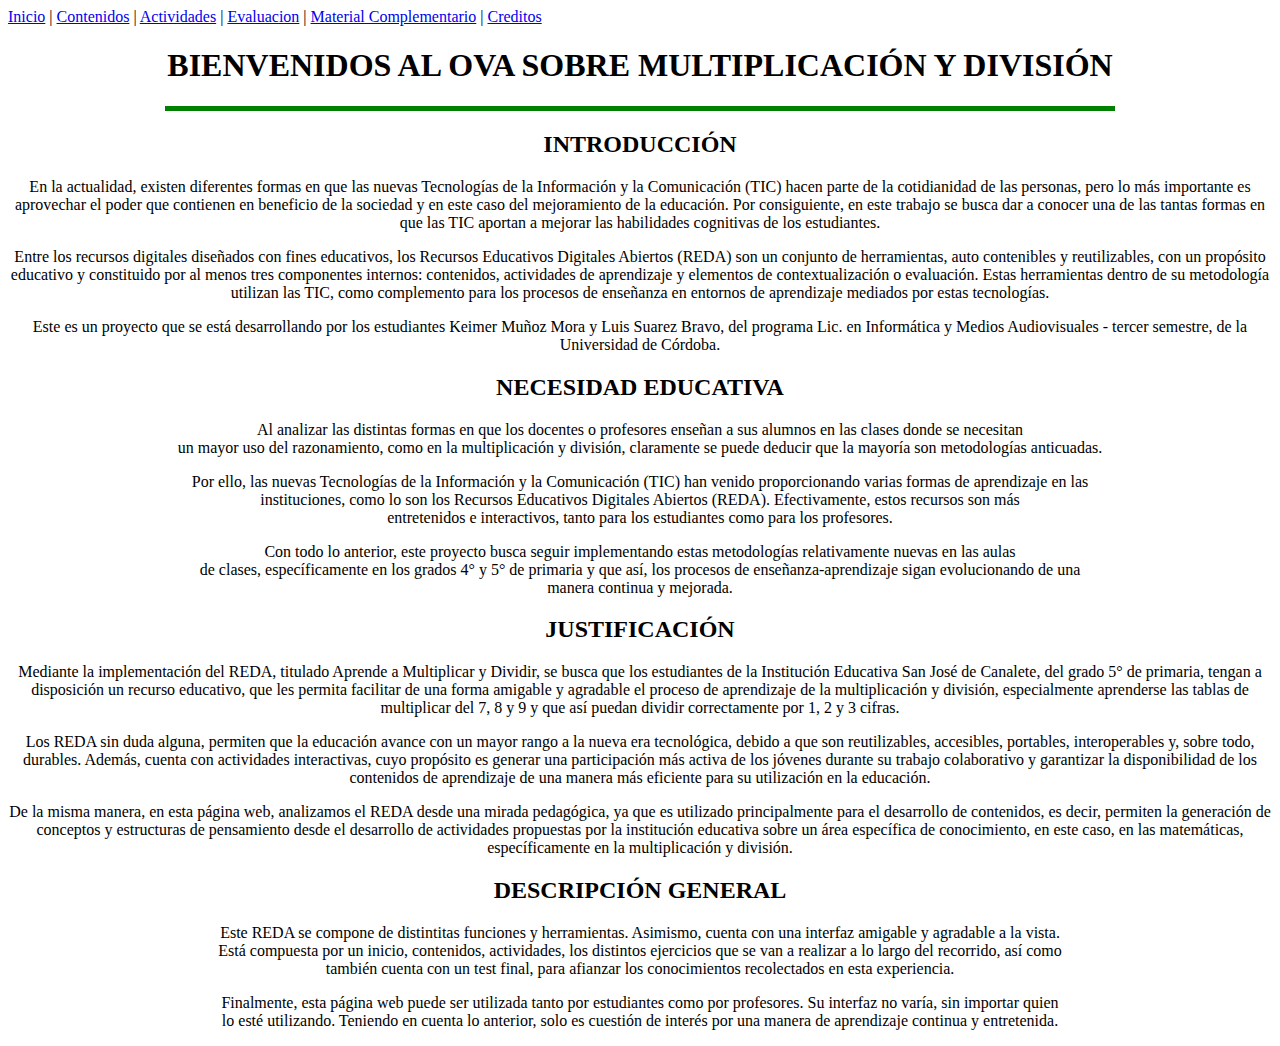
==== ovaHtml5/index.html @ 29b0c531 "Edicion de la pagina principal" ====
<!DOCTYPE html>
<html lang="en">
<head>
    <meta charset="UTF-8">
    <meta http-equiv="X-UA-Compatible" content="IE=edge">
    <meta name="viewport" content="width=device-width, initial-scale=1.0">
    <title>Inicio</title>
    <link rel="stylesheet" href="./CSS/estilo.css">
    <nav>
        <a href="index.html"> Inicio</a> |
        <a href="contenidos.html"> Contenidos</a> |
        <a href="actividades.html"> Actividades</a> |
        <a href="evaluacion.html"> Evaluacion</a> |
        <a href="materialComplementario.html"> Material Complementario</a> |
        <a href="creditos.html"> Creditos</a>   
    </nav>
</head>
<body>
     <center>
         <h1>BIENVENIDOS AL OVA SOBRE MULTIPLICACIÓN Y DIVISIÓN</h1>
         <hr noshade="noshade" color="green" width="75%" size="5">
        </center>

        <center><h2>INTRODUCCIÓN</h2>
       <p>En la actualidad, existen diferentes formas en que las nuevas Tecnologías de la Información y la Comunicación (TIC) hacen parte de la cotidianidad de las personas, pero lo más importante es aprovechar el poder que contienen en beneficio de la sociedad y en este caso del mejoramiento de la educación. Por consiguiente, en este trabajo se busca dar a conocer una de las tantas formas en que las TIC aportan a mejorar las habilidades cognitivas de los estudiantes. </p>
       <p>Entre los recursos digitales diseñados con fines educativos, los Recursos Educativos Digitales Abiertos (REDA) son un conjunto de herramientas, auto contenibles y reutilizables, con un propósito educativo y constituido por al menos tres componentes internos: contenidos, actividades de aprendizaje y elementos de contextualización o evaluación. Estas herramientas dentro de su metodología utilizan las TIC, como complemento para los procesos de enseñanza en entornos de aprendizaje mediados por estas tecnologías. </p>
       <p>Este es un proyecto que se está desarrollando por los estudiantes Keimer Muñoz Mora y Luis Suarez Bravo, del programa Lic. en Informática y Medios Audiovisuales - tercer semestre, de la Universidad de Córdoba. </p>
             </center>
             <center><h2>NECESIDAD EDUCATIVA</h2>
            <p>Al analizar las distintas formas en que los docentes o profesores enseñan a sus alumnos en las clases donde se necesitan <br> un mayor uso del razonamiento, como en la multiplicación y división, claramente se puede deducir que la mayoría son metodologías anticuadas.</p>
            <p>Por ello, las nuevas Tecnologías de la Información y la Comunicación (TIC) han venido proporcionando varias formas de aprendizaje en las <br> instituciones, como lo son los Recursos Educativos Digitales Abiertos (REDA). Efectivamente, estos recursos son más <br> entretenidos e interactivos, tanto para los estudiantes como para los profesores.</p>
            <p>Con todo lo anterior, este proyecto busca seguir implementando estas metodologías relativamente nuevas en las aulas <br> de clases, específicamente en los grados 4° y 5° de primaria y que así, los procesos de enseñanza-aprendizaje sigan evolucionando de una <br> manera continua y mejorada. </p>
            </center>
            <center><h2>JUSTIFICACIÓN</h2>
                <p>Mediante la implementación del REDA, titulado Aprende a Multiplicar y Dividir, se busca que los estudiantes de la Institución Educativa San José de Canalete, del grado 5° de primaria, tengan a disposición un recurso educativo, que les permita facilitar de una forma amigable y agradable el proceso de aprendizaje de la multiplicación y división, especialmente aprenderse las tablas de multiplicar del 7, 8 y 9 y que así puedan dividir correctamente por 1, 2 y 3 cifras. </p>
                <p>Los REDA sin duda alguna, permiten que la educación avance con un mayor rango a la nueva era tecnológica, debido a que son reutilizables, accesibles, portables, interoperables y, sobre todo, durables. Además, cuenta con actividades interactivas, cuyo propósito es generar una participación más activa de los jóvenes durante su trabajo colaborativo y garantizar la disponibilidad de los contenidos de aprendizaje de una manera más eficiente para su utilización en la educación. </p>
                <p>De la misma manera, en esta página web, analizamos el REDA desde una mirada pedagógica, ya que es utilizado principalmente para el desarrollo de contenidos, es decir, permiten la generación de conceptos y estructuras de pensamiento desde el desarrollo de actividades propuestas por la institución educativa sobre un área específica de conocimiento, en este caso, en las matemáticas, específicamente en la multiplicación y división.</p>
            </center>
            <center><h2>DESCRIPCIÓN GENERAL</h2>
                <p>Este REDA se compone de distintitas funciones y herramientas. Asimismo, cuenta con una interfaz amigable y agradable a la vista. <br> Está compuesta por un inicio, contenidos, actividades, los distintos ejercicios que se van a realizar a lo largo del recorrido, así como <br> también cuenta con un test final, para afianzar los conocimientos recolectados en esta experiencia.</p>
                <p>Finalmente, esta página web puede ser utilizada tanto por estudiantes como por profesores. Su interfaz no varía, sin importar quien <br> lo esté utilizando. Teniendo en cuenta lo anterior, solo es cuestión de interés por una manera de aprendizaje continua y entretenida.</p>
            </center>
 
</body>
</html>
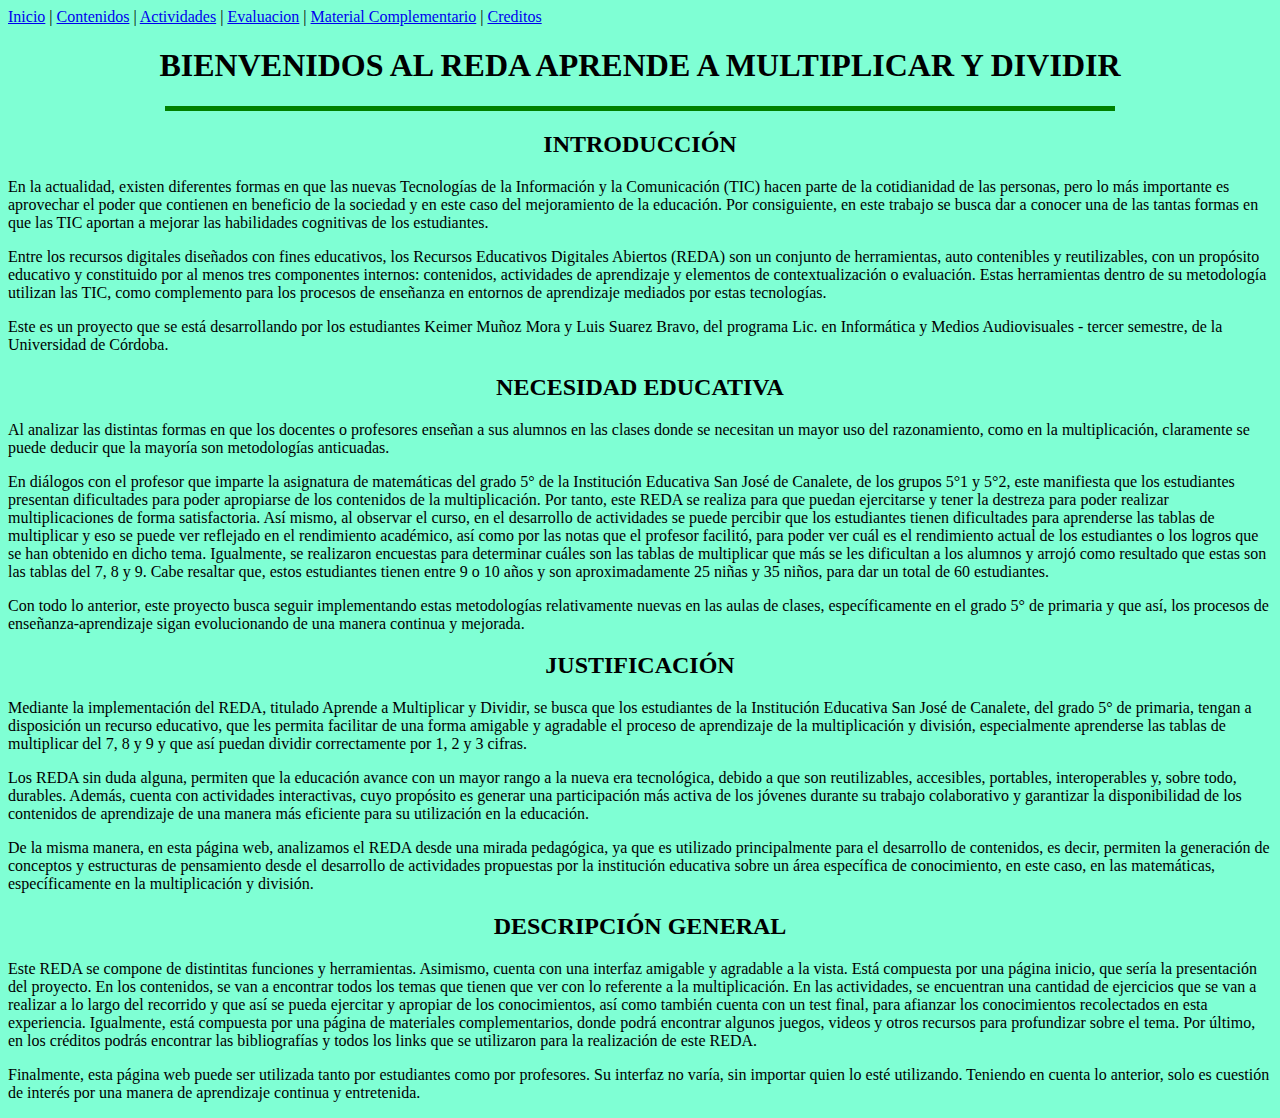
==== commit e4a57053: "Cambio de Tema" ====
--- a/ovaHtml5/index.html
+++ b/ovaHtml5/index.html
@@ -6,6 +6,7 @@
     <meta name="viewport" content="width=device-width, initial-scale=1.0">
     <title>Inicio</title>
     <link rel="stylesheet" href="./CSS/estilo.css">
+    <link rel="stylesheet" href="./CSS/parrafo.css">
     <nav>
         <a href="index.html"> Inicio</a> |
         <a href="contenidos.html"> Contenidos</a> |
@@ -17,29 +18,27 @@
 </head>
 <body>
      <center>
-         <h1>BIENVENIDOS AL OVA SOBRE MULTIPLICACIÓN Y DIVISIÓN</h1>
+         <h1>BIENVENIDOS AL REDA APRENDE A MULTIPLICAR Y DIVIDIR</h1>
          <hr noshade="noshade" color="green" width="75%" size="5">
         </center>
 
-        <center><h2>INTRODUCCIÓN</h2>
+        <center><h2>INTRODUCCIÓN</h2></center>
        <p>En la actualidad, existen diferentes formas en que las nuevas Tecnologías de la Información y la Comunicación (TIC) hacen parte de la cotidianidad de las personas, pero lo más importante es aprovechar el poder que contienen en beneficio de la sociedad y en este caso del mejoramiento de la educación. Por consiguiente, en este trabajo se busca dar a conocer una de las tantas formas en que las TIC aportan a mejorar las habilidades cognitivas de los estudiantes. </p>
        <p>Entre los recursos digitales diseñados con fines educativos, los Recursos Educativos Digitales Abiertos (REDA) son un conjunto de herramientas, auto contenibles y reutilizables, con un propósito educativo y constituido por al menos tres componentes internos: contenidos, actividades de aprendizaje y elementos de contextualización o evaluación. Estas herramientas dentro de su metodología utilizan las TIC, como complemento para los procesos de enseñanza en entornos de aprendizaje mediados por estas tecnologías. </p>
        <p>Este es un proyecto que se está desarrollando por los estudiantes Keimer Muñoz Mora y Luis Suarez Bravo, del programa Lic. en Informática y Medios Audiovisuales - tercer semestre, de la Universidad de Córdoba. </p>
-             </center>
-             <center><h2>NECESIDAD EDUCATIVA</h2>
-            <p>Al analizar las distintas formas en que los docentes o profesores enseñan a sus alumnos en las clases donde se necesitan <br> un mayor uso del razonamiento, como en la multiplicación y división, claramente se puede deducir que la mayoría son metodologías anticuadas.</p>
-            <p>Por ello, las nuevas Tecnologías de la Información y la Comunicación (TIC) han venido proporcionando varias formas de aprendizaje en las <br> instituciones, como lo son los Recursos Educativos Digitales Abiertos (REDA). Efectivamente, estos recursos son más <br> entretenidos e interactivos, tanto para los estudiantes como para los profesores.</p>
-            <p>Con todo lo anterior, este proyecto busca seguir implementando estas metodologías relativamente nuevas en las aulas <br> de clases, específicamente en los grados 4° y 5° de primaria y que así, los procesos de enseñanza-aprendizaje sigan evolucionando de una <br> manera continua y mejorada. </p>
-            </center>
-            <center><h2>JUSTIFICACIÓN</h2>
-                <p>Mediante la implementación del REDA, titulado Aprende a Multiplicar y Dividir, se busca que los estudiantes de la Institución Educativa San José de Canalete, del grado 5° de primaria, tengan a disposición un recurso educativo, que les permita facilitar de una forma amigable y agradable el proceso de aprendizaje de la multiplicación y división, especialmente aprenderse las tablas de multiplicar del 7, 8 y 9 y que así puedan dividir correctamente por 1, 2 y 3 cifras. </p>
-                <p>Los REDA sin duda alguna, permiten que la educación avance con un mayor rango a la nueva era tecnológica, debido a que son reutilizables, accesibles, portables, interoperables y, sobre todo, durables. Además, cuenta con actividades interactivas, cuyo propósito es generar una participación más activa de los jóvenes durante su trabajo colaborativo y garantizar la disponibilidad de los contenidos de aprendizaje de una manera más eficiente para su utilización en la educación. </p>
-                <p>De la misma manera, en esta página web, analizamos el REDA desde una mirada pedagógica, ya que es utilizado principalmente para el desarrollo de contenidos, es decir, permiten la generación de conceptos y estructuras de pensamiento desde el desarrollo de actividades propuestas por la institución educativa sobre un área específica de conocimiento, en este caso, en las matemáticas, específicamente en la multiplicación y división.</p>
-            </center>
-            <center><h2>DESCRIPCIÓN GENERAL</h2>
-                <p>Este REDA se compone de distintitas funciones y herramientas. Asimismo, cuenta con una interfaz amigable y agradable a la vista. <br> Está compuesta por un inicio, contenidos, actividades, los distintos ejercicios que se van a realizar a lo largo del recorrido, así como <br> también cuenta con un test final, para afianzar los conocimientos recolectados en esta experiencia.</p>
-                <p>Finalmente, esta página web puede ser utilizada tanto por estudiantes como por profesores. Su interfaz no varía, sin importar quien <br> lo esté utilizando. Teniendo en cuenta lo anterior, solo es cuestión de interés por una manera de aprendizaje continua y entretenida.</p>
-            </center>
- 
+             
+        <center><h2>NECESIDAD EDUCATIVA</h2></center>
+        <p>Al analizar las distintas formas en que los docentes o profesores enseñan a sus alumnos en las clases donde se necesitan un mayor uso del razonamiento, como en la multiplicación, claramente se puede deducir que la mayoría son metodologías anticuadas. </p>
+        <p>En diálogos con el profesor que imparte la asignatura de matemáticas del grado 5° de la Institución Educativa San José de Canalete, de los grupos 5°1 y 5°2, este manifiesta que los estudiantes presentan dificultades para poder apropiarse de los contenidos de la multiplicación. Por tanto, este REDA se realiza para que puedan ejercitarse y tener la destreza para poder realizar multiplicaciones de forma satisfactoria. Así mismo, al observar el curso, en el desarrollo de actividades se puede percibir que los estudiantes tienen dificultades para aprenderse las tablas de multiplicar y eso se puede ver reflejado en el rendimiento académico, así como por las notas que el profesor facilitó, para poder ver cuál es el rendimiento actual de los estudiantes o los logros que se han obtenido en dicho tema. Igualmente, se realizaron encuestas para determinar cuáles son las tablas de multiplicar que más se les dificultan a los alumnos y arrojó como resultado que estas son las tablas del 7, 8 y 9. Cabe resaltar que, estos estudiantes tienen entre 9 o 10 años y son aproximadamente 25 niñas y 35 niños, para dar un total de 60 estudiantes. </p> 
+        <p>Con todo lo anterior, este proyecto busca seguir implementando estas metodologías relativamente nuevas en las aulas de clases, específicamente en el grado 5° de primaria y que así, los procesos de enseñanza-aprendizaje sigan evolucionando de una manera continua y mejorada. </p>
+        
+        <center><h2>JUSTIFICACIÓN</h2></center>
+        <p>Mediante la implementación del REDA, titulado Aprende a Multiplicar y Dividir, se busca que los estudiantes de la Institución Educativa San José de Canalete, del grado 5° de primaria, tengan a disposición un recurso educativo, que les permita facilitar de una forma amigable y agradable el proceso de aprendizaje de la multiplicación y división, especialmente aprenderse las tablas de multiplicar del 7, 8 y 9 y que así puedan dividir correctamente por 1, 2 y 3 cifras. </p>
+        <p>Los REDA sin duda alguna, permiten que la educación avance con un mayor rango a la nueva era tecnológica, debido a que son reutilizables, accesibles, portables, interoperables y, sobre todo, durables. Además, cuenta con actividades interactivas, cuyo propósito es generar una participación más activa de los jóvenes durante su trabajo colaborativo y garantizar la disponibilidad de los contenidos de aprendizaje de una manera más eficiente para su utilización en la educación. </p>
+        <p>De la misma manera, en esta página web, analizamos el REDA desde una mirada pedagógica, ya que es utilizado principalmente para el desarrollo de contenidos, es decir, permiten la generación de conceptos y estructuras de pensamiento desde el desarrollo de actividades propuestas por la institución educativa sobre un área específica de conocimiento, en este caso, en las matemáticas, específicamente en la multiplicación y división.</p>
+            
+        <center><h2>DESCRIPCIÓN GENERAL</h2></center>
+        <p>Este REDA se compone de distintitas funciones y herramientas. Asimismo, cuenta con una interfaz amigable y agradable a la vista. Está compuesta por una página inicio, que sería la presentación del proyecto. En los contenidos, se van a encontrar todos los temas que tienen que ver con lo referente a la multiplicación. En las actividades, se encuentran una cantidad de ejercicios que se van a realizar a lo largo del recorrido y que así se pueda ejercitar y apropiar de los conocimientos, así como también cuenta con un test final, para afianzar los conocimientos recolectados en esta experiencia. Igualmente, está compuesta por una página de materiales complementarios, donde podrá encontrar algunos juegos, videos y otros recursos para profundizar sobre el tema. Por último, en los créditos podrás encontrar las bibliografías y todos los links que se utilizaron para la realización de este REDA.</p>
+        <p>Finalmente, esta página web puede ser utilizada tanto por estudiantes como por profesores. Su interfaz no varía, sin importar quien lo esté utilizando. Teniendo en cuenta lo anterior, solo es cuestión de interés por una manera de aprendizaje continua y entretenida. </p>
 </body>
 </html>--- a/ovaHtml5/CSS/estilo.css
+++ b/ovaHtml5/CSS/estilo.css
@@ -0,0 +1,4 @@
+body {
+background-color: aquamarine ;
+background-size: 100%;
+}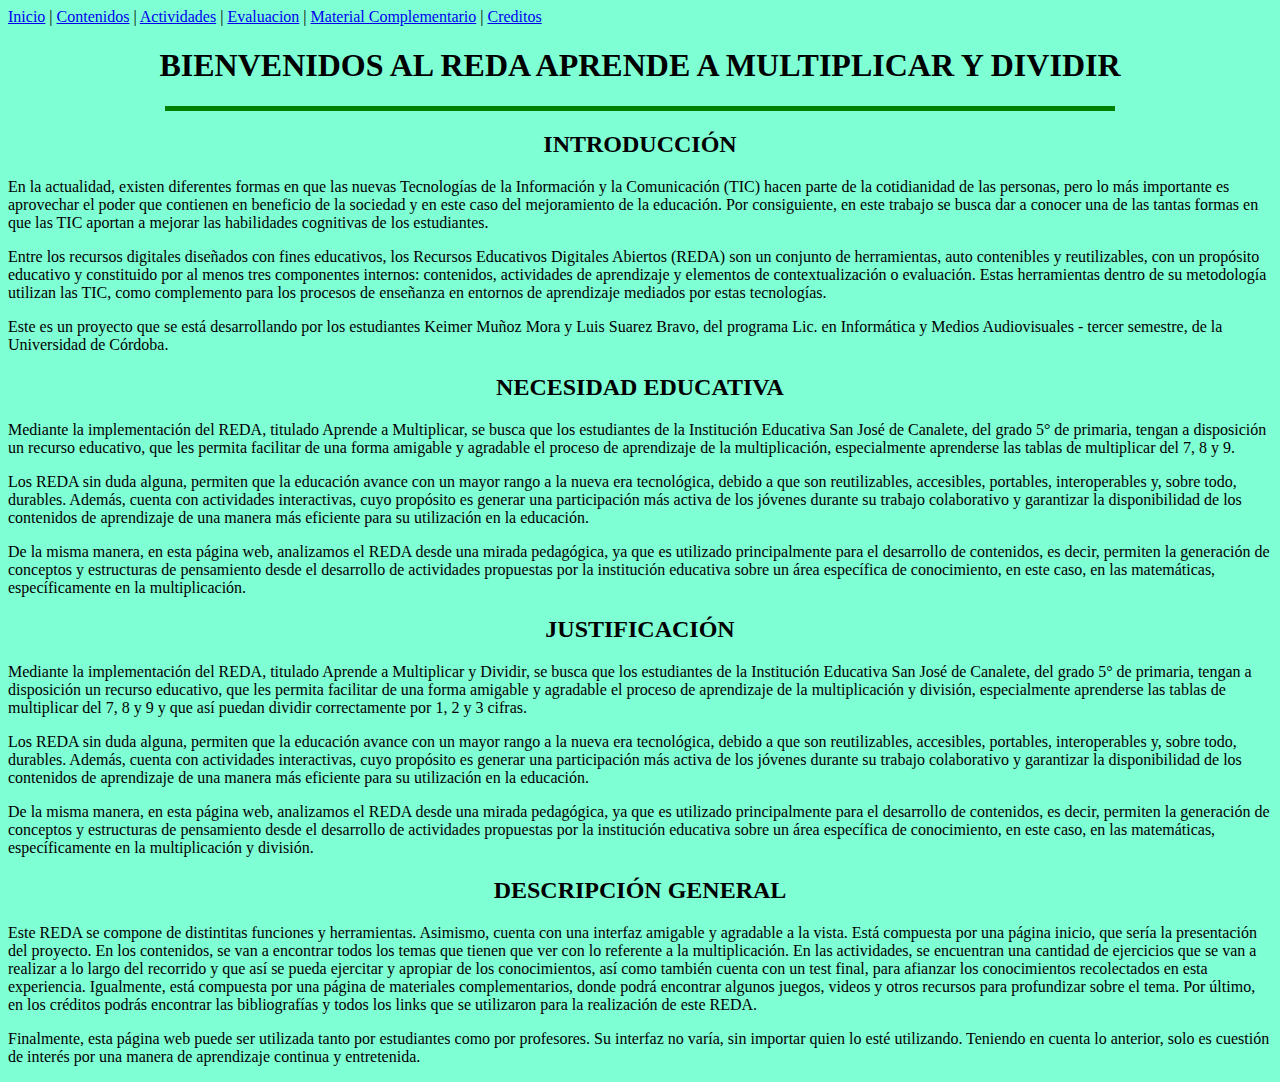
==== commit 2c24ad0f: "Cambio de Tema" ====
--- a/ovaHtml5/index.html
+++ b/ovaHtml5/index.html
@@ -28,9 +28,9 @@
        <p>Este es un proyecto que se está desarrollando por los estudiantes Keimer Muñoz Mora y Luis Suarez Bravo, del programa Lic. en Informática y Medios Audiovisuales - tercer semestre, de la Universidad de Córdoba. </p>
              
         <center><h2>NECESIDAD EDUCATIVA</h2></center>
-        <p>Al analizar las distintas formas en que los docentes o profesores enseñan a sus alumnos en las clases donde se necesitan un mayor uso del razonamiento, como en la multiplicación, claramente se puede deducir que la mayoría son metodologías anticuadas. </p>
-        <p>En diálogos con el profesor que imparte la asignatura de matemáticas del grado 5° de la Institución Educativa San José de Canalete, de los grupos 5°1 y 5°2, este manifiesta que los estudiantes presentan dificultades para poder apropiarse de los contenidos de la multiplicación. Por tanto, este REDA se realiza para que puedan ejercitarse y tener la destreza para poder realizar multiplicaciones de forma satisfactoria. Así mismo, al observar el curso, en el desarrollo de actividades se puede percibir que los estudiantes tienen dificultades para aprenderse las tablas de multiplicar y eso se puede ver reflejado en el rendimiento académico, así como por las notas que el profesor facilitó, para poder ver cuál es el rendimiento actual de los estudiantes o los logros que se han obtenido en dicho tema. Igualmente, se realizaron encuestas para determinar cuáles son las tablas de multiplicar que más se les dificultan a los alumnos y arrojó como resultado que estas son las tablas del 7, 8 y 9. Cabe resaltar que, estos estudiantes tienen entre 9 o 10 años y son aproximadamente 25 niñas y 35 niños, para dar un total de 60 estudiantes. </p> 
-        <p>Con todo lo anterior, este proyecto busca seguir implementando estas metodologías relativamente nuevas en las aulas de clases, específicamente en el grado 5° de primaria y que así, los procesos de enseñanza-aprendizaje sigan evolucionando de una manera continua y mejorada. </p>
+        <P>Mediante la implementación del REDA, titulado Aprende a Multiplicar, se busca que los estudiantes de la Institución Educativa San José de Canalete, del grado 5° de primaria, tengan a disposición un recurso educativo, que les permita facilitar de una forma amigable y agradable el proceso de aprendizaje de la multiplicación, especialmente aprenderse las tablas de multiplicar del 7, 8 y 9.</P>
+        <P>Los REDA sin duda alguna, permiten que la educación avance con un mayor rango a la nueva era tecnológica, debido a que son reutilizables, accesibles, portables, interoperables y, sobre todo, durables. Además, cuenta con actividades interactivas, cuyo propósito es generar una participación más activa de los jóvenes durante su trabajo colaborativo y garantizar la disponibilidad de los contenidos de aprendizaje de una manera más eficiente para su utilización en la educación. </P>
+        <P>De la misma manera, en esta página web, analizamos el REDA desde una mirada pedagógica, ya que es utilizado principalmente para el desarrollo de contenidos, es decir, permiten la generación de conceptos y estructuras de pensamiento desde el desarrollo de actividades propuestas por la institución educativa sobre un área específica de conocimiento, en este caso, en las matemáticas, específicamente en la multiplicación.</P>
         
         <center><h2>JUSTIFICACIÓN</h2></center>
         <p>Mediante la implementación del REDA, titulado Aprende a Multiplicar y Dividir, se busca que los estudiantes de la Institución Educativa San José de Canalete, del grado 5° de primaria, tengan a disposición un recurso educativo, que les permita facilitar de una forma amigable y agradable el proceso de aprendizaje de la multiplicación y división, especialmente aprenderse las tablas de multiplicar del 7, 8 y 9 y que así puedan dividir correctamente por 1, 2 y 3 cifras. </p>
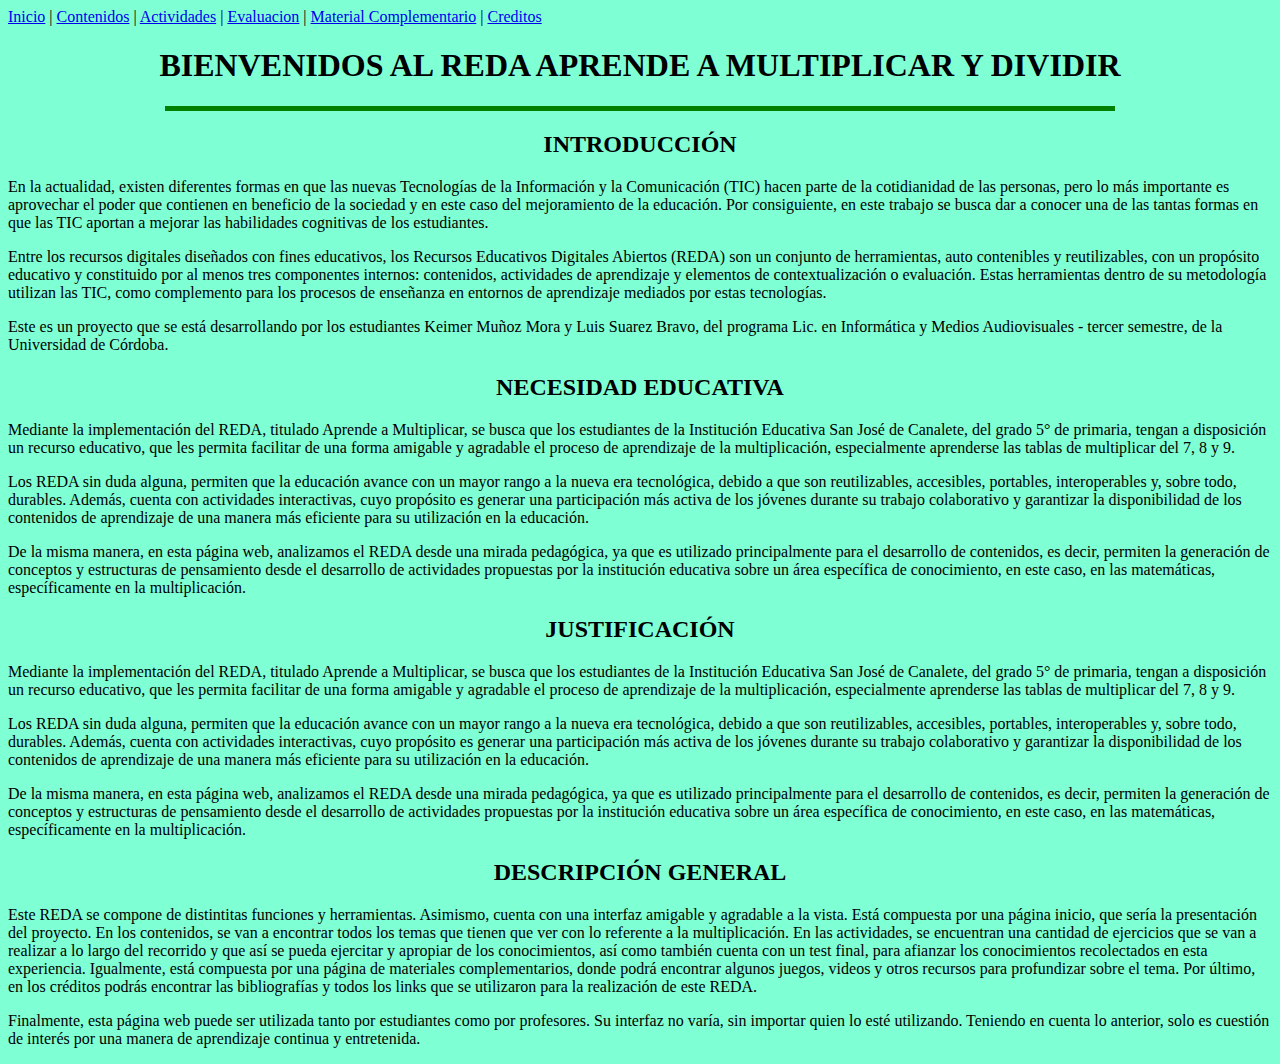
==== commit 5b54368f: "CAMBIO DE TEMA" ====
--- a/ovaHtml5/index.html
+++ b/ovaHtml5/index.html
@@ -33,10 +33,10 @@
         <P>De la misma manera, en esta página web, analizamos el REDA desde una mirada pedagógica, ya que es utilizado principalmente para el desarrollo de contenidos, es decir, permiten la generación de conceptos y estructuras de pensamiento desde el desarrollo de actividades propuestas por la institución educativa sobre un área específica de conocimiento, en este caso, en las matemáticas, específicamente en la multiplicación.</P>
         
         <center><h2>JUSTIFICACIÓN</h2></center>
-        <p>Mediante la implementación del REDA, titulado Aprende a Multiplicar y Dividir, se busca que los estudiantes de la Institución Educativa San José de Canalete, del grado 5° de primaria, tengan a disposición un recurso educativo, que les permita facilitar de una forma amigable y agradable el proceso de aprendizaje de la multiplicación y división, especialmente aprenderse las tablas de multiplicar del 7, 8 y 9 y que así puedan dividir correctamente por 1, 2 y 3 cifras. </p>
-        <p>Los REDA sin duda alguna, permiten que la educación avance con un mayor rango a la nueva era tecnológica, debido a que son reutilizables, accesibles, portables, interoperables y, sobre todo, durables. Además, cuenta con actividades interactivas, cuyo propósito es generar una participación más activa de los jóvenes durante su trabajo colaborativo y garantizar la disponibilidad de los contenidos de aprendizaje de una manera más eficiente para su utilización en la educación. </p>
-        <p>De la misma manera, en esta página web, analizamos el REDA desde una mirada pedagógica, ya que es utilizado principalmente para el desarrollo de contenidos, es decir, permiten la generación de conceptos y estructuras de pensamiento desde el desarrollo de actividades propuestas por la institución educativa sobre un área específica de conocimiento, en este caso, en las matemáticas, específicamente en la multiplicación y división.</p>
-            
+        <P>Mediante la implementación del REDA, titulado Aprende a Multiplicar, se busca que los estudiantes de la Institución Educativa San José de Canalete, del grado 5° de primaria, tengan a disposición un recurso educativo, que les permita facilitar de una forma amigable y agradable el proceso de aprendizaje de la multiplicación, especialmente aprenderse las tablas de multiplicar del 7, 8 y 9.</P>
+        <P>Los REDA sin duda alguna, permiten que la educación avance con un mayor rango a la nueva era tecnológica, debido a que son reutilizables, accesibles, portables, interoperables y, sobre todo, durables. Además, cuenta con actividades interactivas, cuyo propósito es generar una participación más activa de los jóvenes durante su trabajo colaborativo y garantizar la disponibilidad de los contenidos de aprendizaje de una manera más eficiente para su utilización en la educación. </P>  
+        <P>De la misma manera, en esta página web, analizamos el REDA desde una mirada pedagógica, ya que es utilizado principalmente para el desarrollo de contenidos, es decir, permiten la generación de conceptos y estructuras de pensamiento desde el desarrollo de actividades propuestas por la institución educativa sobre un área específica de conocimiento, en este caso, en las matemáticas, específicamente en la multiplicación.</P>
+        
         <center><h2>DESCRIPCIÓN GENERAL</h2></center>
         <p>Este REDA se compone de distintitas funciones y herramientas. Asimismo, cuenta con una interfaz amigable y agradable a la vista. Está compuesta por una página inicio, que sería la presentación del proyecto. En los contenidos, se van a encontrar todos los temas que tienen que ver con lo referente a la multiplicación. En las actividades, se encuentran una cantidad de ejercicios que se van a realizar a lo largo del recorrido y que así se pueda ejercitar y apropiar de los conocimientos, así como también cuenta con un test final, para afianzar los conocimientos recolectados en esta experiencia. Igualmente, está compuesta por una página de materiales complementarios, donde podrá encontrar algunos juegos, videos y otros recursos para profundizar sobre el tema. Por último, en los créditos podrás encontrar las bibliografías y todos los links que se utilizaron para la realización de este REDA.</p>
         <p>Finalmente, esta página web puede ser utilizada tanto por estudiantes como por profesores. Su interfaz no varía, sin importar quien lo esté utilizando. Teniendo en cuenta lo anterior, solo es cuestión de interés por una manera de aprendizaje continua y entretenida. </p>
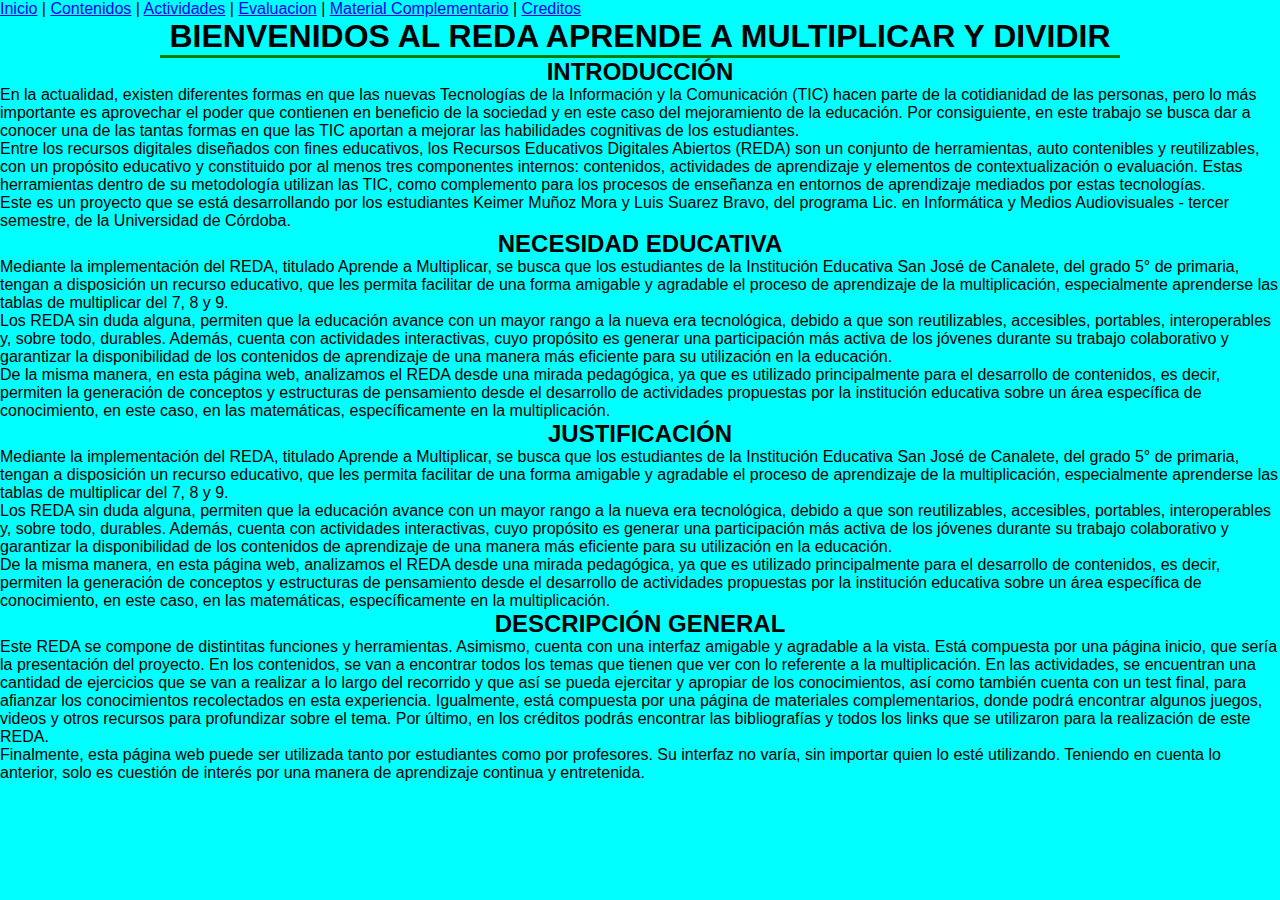
==== commit 1dedc475: "Estilos" ====
--- a/ovaHtml5/index.html
+++ b/ovaHtml5/index.html
@@ -18,10 +18,11 @@
 </head>
 <body>
      <center>
-         <h1>BIENVENIDOS AL REDA APRENDE A MULTIPLICAR Y DIVIDIR</h1>
+         <header> <h1>BIENVENIDOS AL REDA APRENDE A MULTIPLICAR Y DIVIDIR</h1></header>  
          <hr noshade="noshade" color="green" width="75%" size="5">
         </center>
-
+        
+        <main>
         <center><h2>INTRODUCCIÓN</h2></center>
        <p>En la actualidad, existen diferentes formas en que las nuevas Tecnologías de la Información y la Comunicación (TIC) hacen parte de la cotidianidad de las personas, pero lo más importante es aprovechar el poder que contienen en beneficio de la sociedad y en este caso del mejoramiento de la educación. Por consiguiente, en este trabajo se busca dar a conocer una de las tantas formas en que las TIC aportan a mejorar las habilidades cognitivas de los estudiantes. </p>
        <p>Entre los recursos digitales diseñados con fines educativos, los Recursos Educativos Digitales Abiertos (REDA) son un conjunto de herramientas, auto contenibles y reutilizables, con un propósito educativo y constituido por al menos tres componentes internos: contenidos, actividades de aprendizaje y elementos de contextualización o evaluación. Estas herramientas dentro de su metodología utilizan las TIC, como complemento para los procesos de enseñanza en entornos de aprendizaje mediados por estas tecnologías. </p>
@@ -40,5 +41,6 @@
         <center><h2>DESCRIPCIÓN GENERAL</h2></center>
         <p>Este REDA se compone de distintitas funciones y herramientas. Asimismo, cuenta con una interfaz amigable y agradable a la vista. Está compuesta por una página inicio, que sería la presentación del proyecto. En los contenidos, se van a encontrar todos los temas que tienen que ver con lo referente a la multiplicación. En las actividades, se encuentran una cantidad de ejercicios que se van a realizar a lo largo del recorrido y que así se pueda ejercitar y apropiar de los conocimientos, así como también cuenta con un test final, para afianzar los conocimientos recolectados en esta experiencia. Igualmente, está compuesta por una página de materiales complementarios, donde podrá encontrar algunos juegos, videos y otros recursos para profundizar sobre el tema. Por último, en los créditos podrás encontrar las bibliografías y todos los links que se utilizaron para la realización de este REDA.</p>
         <p>Finalmente, esta página web puede ser utilizada tanto por estudiantes como por profesores. Su interfaz no varía, sin importar quien lo esté utilizando. Teniendo en cuenta lo anterior, solo es cuestión de interés por una manera de aprendizaje continua y entretenida. </p>
+        </main>
 </body>
 </html>--- a/ovaHtml5/CSS/estilo.css
+++ b/ovaHtml5/CSS/estilo.css
@@ -1,4 +1,10 @@
-body {
-background-color: aquamarine ;
-background-size: 100%;
-}+* { 
+    padding: 0%;
+    margin: 0%;
+    box-sizing: border-box;
+}
+
+body { 
+    font-family: Arial, Helvetica, sans-serif;
+    background-color: cyan;
+}
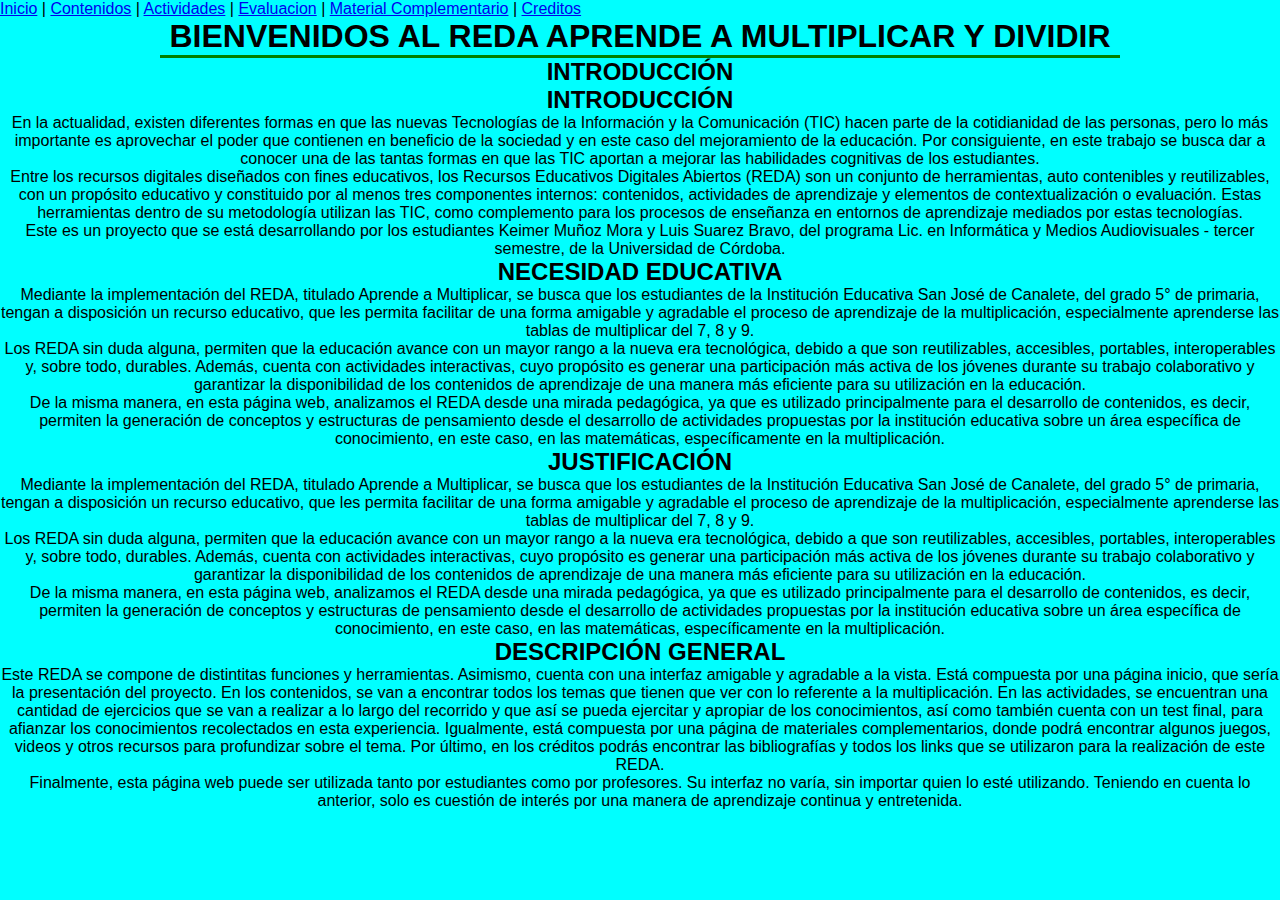
==== commit 2d625a94: "Estilo" ====
--- a/ovaHtml5/index.html
+++ b/ovaHtml5/index.html
@@ -6,7 +6,6 @@
     <meta name="viewport" content="width=device-width, initial-scale=1.0">
     <title>Inicio</title>
     <link rel="stylesheet" href="./CSS/estilo.css">
-    <link rel="stylesheet" href="./CSS/parrafo.css">
     <nav>
         <a href="index.html"> Inicio</a> |
         <a href="contenidos.html"> Contenidos</a> |
@@ -24,6 +23,8 @@
         
         <main>
         <center><h2>INTRODUCCIÓN</h2></center>
+
+        <center><h2>INTRODUCCIÓN</h2>
        <p>En la actualidad, existen diferentes formas en que las nuevas Tecnologías de la Información y la Comunicación (TIC) hacen parte de la cotidianidad de las personas, pero lo más importante es aprovechar el poder que contienen en beneficio de la sociedad y en este caso del mejoramiento de la educación. Por consiguiente, en este trabajo se busca dar a conocer una de las tantas formas en que las TIC aportan a mejorar las habilidades cognitivas de los estudiantes. </p>
        <p>Entre los recursos digitales diseñados con fines educativos, los Recursos Educativos Digitales Abiertos (REDA) son un conjunto de herramientas, auto contenibles y reutilizables, con un propósito educativo y constituido por al menos tres componentes internos: contenidos, actividades de aprendizaje y elementos de contextualización o evaluación. Estas herramientas dentro de su metodología utilizan las TIC, como complemento para los procesos de enseñanza en entornos de aprendizaje mediados por estas tecnologías. </p>
        <p>Este es un proyecto que se está desarrollando por los estudiantes Keimer Muñoz Mora y Luis Suarez Bravo, del programa Lic. en Informática y Medios Audiovisuales - tercer semestre, de la Universidad de Córdoba. </p>
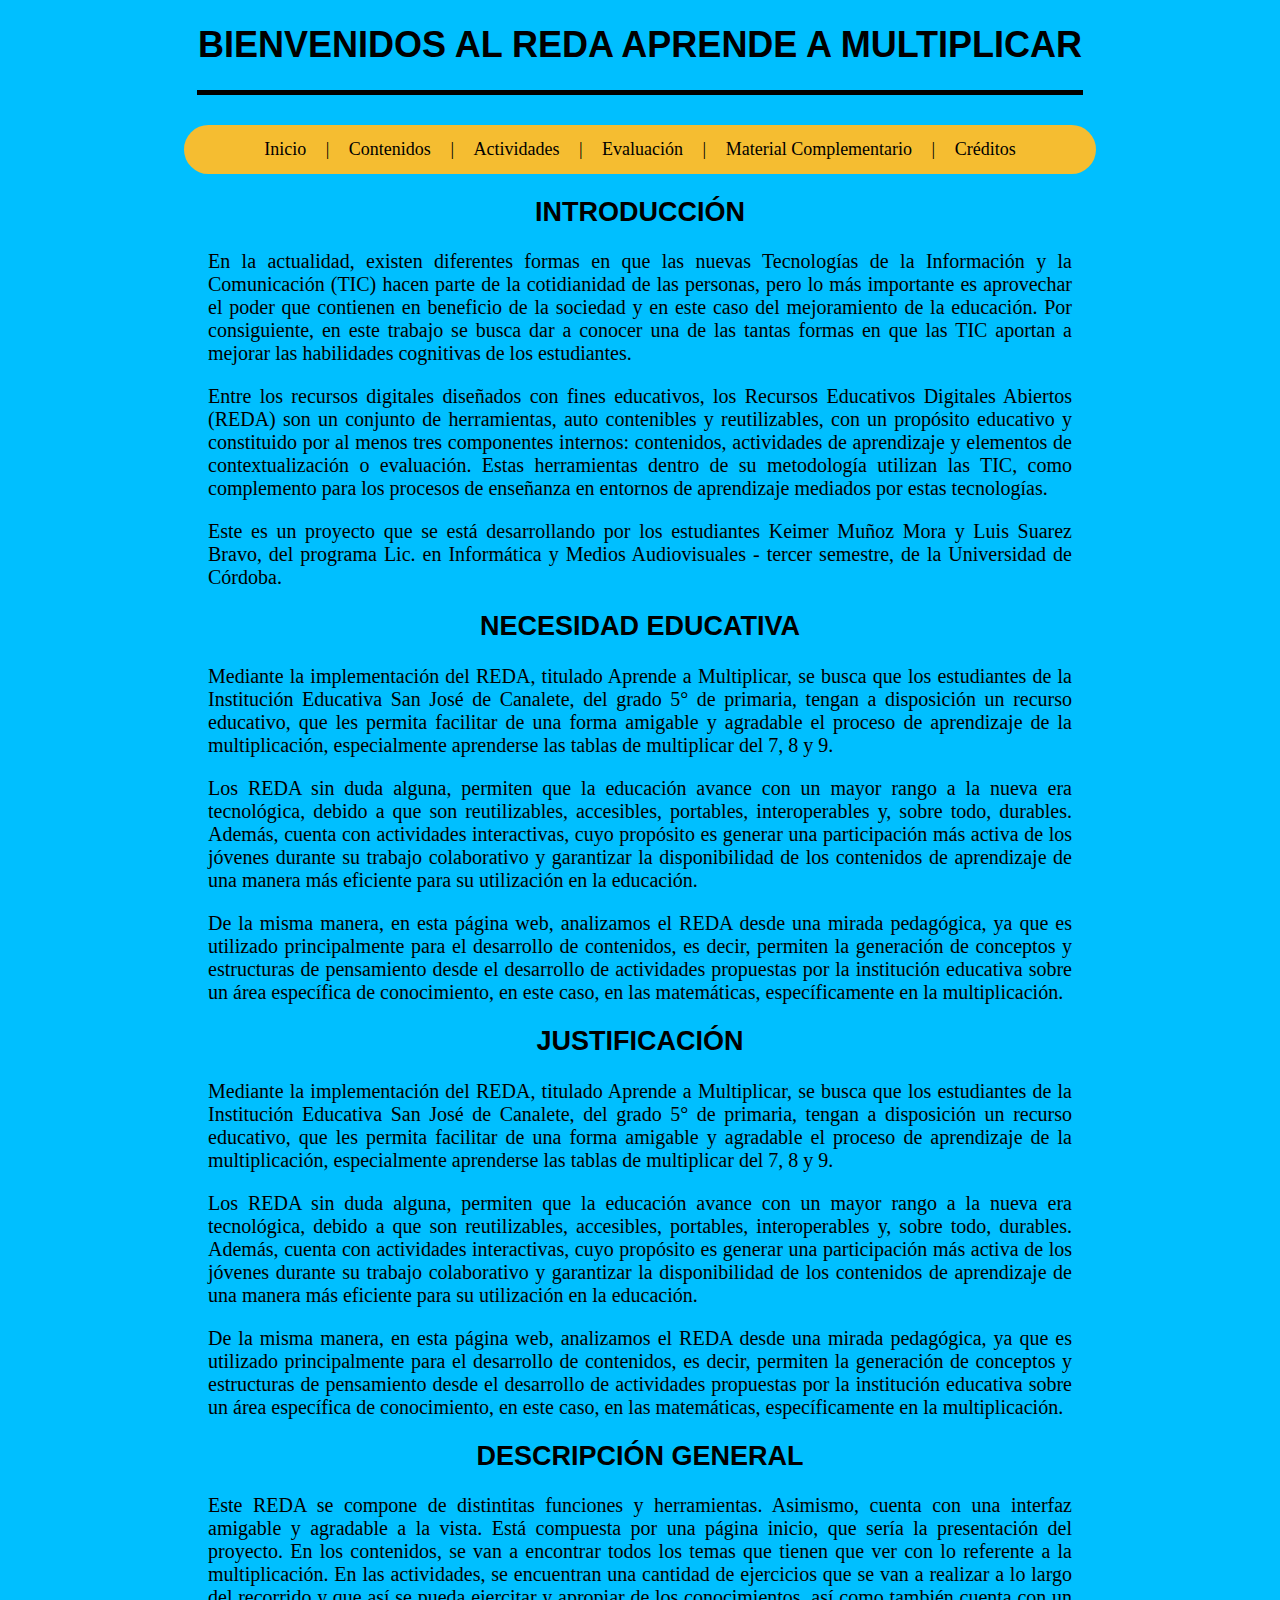
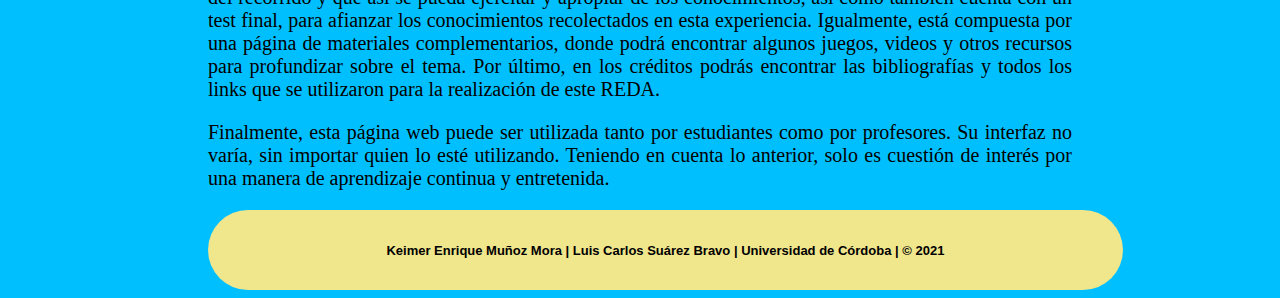
==== commit 1066c731: "pie de pagina" ====
--- a/ovaHtml5/index.html
+++ b/ovaHtml5/index.html
@@ -6,42 +6,42 @@
     <meta name="viewport" content="width=device-width, initial-scale=1.0">
     <title>Inicio</title>
     <link rel="stylesheet" href="./CSS/estilo.css">
-    <nav>
-        <a href="index.html"> Inicio</a> |
-        <a href="contenidos.html"> Contenidos</a> |
-        <a href="actividades.html"> Actividades</a> |
-        <a href="evaluacion.html"> Evaluacion</a> |
-        <a href="materialComplementario.html"> Material Complementario</a> |
-        <a href="creditos.html"> Creditos</a>   
-    </nav>
 </head>
+
 <body>
      <center>
-         <header> <h1>BIENVENIDOS AL REDA APRENDE A MULTIPLICAR Y DIVIDIR</h1></header>  
-         <hr noshade="noshade" color="green" width="75%" size="5">
+         <header> <h1>BIENVENIDOS AL REDA APRENDE A MULTIPLICAR</h1></header>  
+         <hr noshade="noshade" color="black" width="70%" size="5">
+         <br>
+         <nav class="menu">
+            <a href="index.html"> Inicio</a> |
+            <a href="contenidos.html"> Contenidos</a> |
+            <a href="actividades.html"> Actividades</a> |
+            <a href="evaluacion.html"> Evaluación</a> |
+            <a href="materialComplementario.html"> Material Complementario</a> |
+            <a href="creditos.html"> Créditos</a>   
+        </nav>
         </center>
-        
-        <main>
+
         <center><h2>INTRODUCCIÓN</h2></center>
-
-        <center><h2>INTRODUCCIÓN</h2>
-       <p>En la actualidad, existen diferentes formas en que las nuevas Tecnologías de la Información y la Comunicación (TIC) hacen parte de la cotidianidad de las personas, pero lo más importante es aprovechar el poder que contienen en beneficio de la sociedad y en este caso del mejoramiento de la educación. Por consiguiente, en este trabajo se busca dar a conocer una de las tantas formas en que las TIC aportan a mejorar las habilidades cognitivas de los estudiantes. </p>
-       <p>Entre los recursos digitales diseñados con fines educativos, los Recursos Educativos Digitales Abiertos (REDA) son un conjunto de herramientas, auto contenibles y reutilizables, con un propósito educativo y constituido por al menos tres componentes internos: contenidos, actividades de aprendizaje y elementos de contextualización o evaluación. Estas herramientas dentro de su metodología utilizan las TIC, como complemento para los procesos de enseñanza en entornos de aprendizaje mediados por estas tecnologías. </p>
-       <p>Este es un proyecto que se está desarrollando por los estudiantes Keimer Muñoz Mora y Luis Suarez Bravo, del programa Lic. en Informática y Medios Audiovisuales - tercer semestre, de la Universidad de Córdoba. </p>
+       <p class="parrafo">En la actualidad, existen diferentes formas en que las nuevas Tecnologías de la Información y la Comunicación (TIC) hacen parte de la cotidianidad de las personas, pero lo más importante es aprovechar el poder que contienen en beneficio de la sociedad y en este caso del mejoramiento de la educación. Por consiguiente, en este trabajo se busca dar a conocer una de las tantas formas en que las TIC aportan a mejorar las habilidades cognitivas de los estudiantes. </p>
+       <p class="parrafo">Entre los recursos digitales diseñados con fines educativos, los Recursos Educativos Digitales Abiertos (REDA) son un conjunto de herramientas, auto contenibles y reutilizables, con un propósito educativo y constituido por al menos tres componentes internos: contenidos, actividades de aprendizaje y elementos de contextualización o evaluación. Estas herramientas dentro de su metodología utilizan las TIC, como complemento para los procesos de enseñanza en entornos de aprendizaje mediados por estas tecnologías. </p>
+       <p class="parrafo">Este es un proyecto que se está desarrollando por los estudiantes Keimer Muñoz Mora y Luis Suarez Bravo, del programa Lic. en Informática y Medios Audiovisuales - tercer semestre, de la Universidad de Córdoba. </p>
              
         <center><h2>NECESIDAD EDUCATIVA</h2></center>
-        <P>Mediante la implementación del REDA, titulado Aprende a Multiplicar, se busca que los estudiantes de la Institución Educativa San José de Canalete, del grado 5° de primaria, tengan a disposición un recurso educativo, que les permita facilitar de una forma amigable y agradable el proceso de aprendizaje de la multiplicación, especialmente aprenderse las tablas de multiplicar del 7, 8 y 9.</P>
-        <P>Los REDA sin duda alguna, permiten que la educación avance con un mayor rango a la nueva era tecnológica, debido a que son reutilizables, accesibles, portables, interoperables y, sobre todo, durables. Además, cuenta con actividades interactivas, cuyo propósito es generar una participación más activa de los jóvenes durante su trabajo colaborativo y garantizar la disponibilidad de los contenidos de aprendizaje de una manera más eficiente para su utilización en la educación. </P>
-        <P>De la misma manera, en esta página web, analizamos el REDA desde una mirada pedagógica, ya que es utilizado principalmente para el desarrollo de contenidos, es decir, permiten la generación de conceptos y estructuras de pensamiento desde el desarrollo de actividades propuestas por la institución educativa sobre un área específica de conocimiento, en este caso, en las matemáticas, específicamente en la multiplicación.</P>
+        <P class="parrafo">Mediante la implementación del REDA, titulado Aprende a Multiplicar, se busca que los estudiantes de la Institución Educativa San José de Canalete, del grado 5° de primaria, tengan a disposición un recurso educativo, que les permita facilitar de una forma amigable y agradable el proceso de aprendizaje de la multiplicación, especialmente aprenderse las tablas de multiplicar del 7, 8 y 9.</P>
+        <P class="parrafo">Los REDA sin duda alguna, permiten que la educación avance con un mayor rango a la nueva era tecnológica, debido a que son reutilizables, accesibles, portables, interoperables y, sobre todo, durables. Además, cuenta con actividades interactivas, cuyo propósito es generar una participación más activa de los jóvenes durante su trabajo colaborativo y garantizar la disponibilidad de los contenidos de aprendizaje de una manera más eficiente para su utilización en la educación. </P>
+        <P class="parrafo">De la misma manera, en esta página web, analizamos el REDA desde una mirada pedagógica, ya que es utilizado principalmente para el desarrollo de contenidos, es decir, permiten la generación de conceptos y estructuras de pensamiento desde el desarrollo de actividades propuestas por la institución educativa sobre un área específica de conocimiento, en este caso, en las matemáticas, específicamente en la multiplicación.</P>
         
         <center><h2>JUSTIFICACIÓN</h2></center>
-        <P>Mediante la implementación del REDA, titulado Aprende a Multiplicar, se busca que los estudiantes de la Institución Educativa San José de Canalete, del grado 5° de primaria, tengan a disposición un recurso educativo, que les permita facilitar de una forma amigable y agradable el proceso de aprendizaje de la multiplicación, especialmente aprenderse las tablas de multiplicar del 7, 8 y 9.</P>
-        <P>Los REDA sin duda alguna, permiten que la educación avance con un mayor rango a la nueva era tecnológica, debido a que son reutilizables, accesibles, portables, interoperables y, sobre todo, durables. Además, cuenta con actividades interactivas, cuyo propósito es generar una participación más activa de los jóvenes durante su trabajo colaborativo y garantizar la disponibilidad de los contenidos de aprendizaje de una manera más eficiente para su utilización en la educación. </P>  
-        <P>De la misma manera, en esta página web, analizamos el REDA desde una mirada pedagógica, ya que es utilizado principalmente para el desarrollo de contenidos, es decir, permiten la generación de conceptos y estructuras de pensamiento desde el desarrollo de actividades propuestas por la institución educativa sobre un área específica de conocimiento, en este caso, en las matemáticas, específicamente en la multiplicación.</P>
+        <P class="parrafo">Mediante la implementación del REDA, titulado Aprende a Multiplicar, se busca que los estudiantes de la Institución Educativa San José de Canalete, del grado 5° de primaria, tengan a disposición un recurso educativo, que les permita facilitar de una forma amigable y agradable el proceso de aprendizaje de la multiplicación, especialmente aprenderse las tablas de multiplicar del 7, 8 y 9.</P>
+        <P class="parrafo">Los REDA sin duda alguna, permiten que la educación avance con un mayor rango a la nueva era tecnológica, debido a que son reutilizables, accesibles, portables, interoperables y, sobre todo, durables. Además, cuenta con actividades interactivas, cuyo propósito es generar una participación más activa de los jóvenes durante su trabajo colaborativo y garantizar la disponibilidad de los contenidos de aprendizaje de una manera más eficiente para su utilización en la educación. </P>  
+        <P class="parrafo">De la misma manera, en esta página web, analizamos el REDA desde una mirada pedagógica, ya que es utilizado principalmente para el desarrollo de contenidos, es decir, permiten la generación de conceptos y estructuras de pensamiento desde el desarrollo de actividades propuestas por la institución educativa sobre un área específica de conocimiento, en este caso, en las matemáticas, específicamente en la multiplicación.</P>
         
         <center><h2>DESCRIPCIÓN GENERAL</h2></center>
-        <p>Este REDA se compone de distintitas funciones y herramientas. Asimismo, cuenta con una interfaz amigable y agradable a la vista. Está compuesta por una página inicio, que sería la presentación del proyecto. En los contenidos, se van a encontrar todos los temas que tienen que ver con lo referente a la multiplicación. En las actividades, se encuentran una cantidad de ejercicios que se van a realizar a lo largo del recorrido y que así se pueda ejercitar y apropiar de los conocimientos, así como también cuenta con un test final, para afianzar los conocimientos recolectados en esta experiencia. Igualmente, está compuesta por una página de materiales complementarios, donde podrá encontrar algunos juegos, videos y otros recursos para profundizar sobre el tema. Por último, en los créditos podrás encontrar las bibliografías y todos los links que se utilizaron para la realización de este REDA.</p>
-        <p>Finalmente, esta página web puede ser utilizada tanto por estudiantes como por profesores. Su interfaz no varía, sin importar quien lo esté utilizando. Teniendo en cuenta lo anterior, solo es cuestión de interés por una manera de aprendizaje continua y entretenida. </p>
-        </main>
+        <p class="parrafo">Este REDA se compone de distintitas funciones y herramientas. Asimismo, cuenta con una interfaz amigable y agradable a la vista. Está compuesta por una página inicio, que sería la presentación del proyecto. En los contenidos, se van a encontrar todos los temas que tienen que ver con lo referente a la multiplicación. En las actividades, se encuentran una cantidad de ejercicios que se van a realizar a lo largo del recorrido y que así se pueda ejercitar y apropiar de los conocimientos, así como también cuenta con un test final, para afianzar los conocimientos recolectados en esta experiencia. Igualmente, está compuesta por una página de materiales complementarios, donde podrá encontrar algunos juegos, videos y otros recursos para profundizar sobre el tema. Por último, en los créditos podrás encontrar las bibliografías y todos los links que se utilizaron para la realización de este REDA.</p>
+        <p class="parrafo">Finalmente, esta página web puede ser utilizada tanto por estudiantes como por profesores. Su interfaz no varía, sin importar quien lo esté utilizando. Teniendo en cuenta lo anterior, solo es cuestión de interés por una manera de aprendizaje continua y entretenida. </p>
+
+        <footer> <center><p><h4>Keimer Enrique Muñoz Mora | Luis Carlos Suárez Bravo | Universidad de Córdoba | © 2021</h4></p></center></footer>
 </body>
 </html>--- a/ovaHtml5/CSS/estilo.css
+++ b/ovaHtml5/CSS/estilo.css
@@ -1,10 +1,51 @@
-* { 
-    padding: 0%;
-    margin: 0%;
-    box-sizing: border-box;
+body {
+    background-color: deepskyblue;
+    font-family: 'Times New Roman', Times, serif;
+    font-size: 18px;
 }
+nav {
+    list-style: none;
+    width: 70%;
+    background-color: rgb(245, 189, 49);
+    overflow: hidden;
+    padding: 14px;
+    margin: initial;
+    border-radius: 100px;
+  }
+  nav > a {
+    color: black;
+    padding: 15px;
+    text-decoration: none;
+  }
+  nav > a:hover {
+    background-color: gray;
+    color: white;
+  }
 
-body { 
+h1 {
     font-family: Arial, Helvetica, sans-serif;
-    background-color: cyan;
 }
+.parrafo {
+    text-align: justify;
+    font-size: 20px;
+    margin-left:  200px;
+    margin-right: 200px;
+}
+h3{
+  font-family: Arial, Helvetica, sans-serif;
+  margin-left: 200px;
+}
+h2{
+  font-family: Arial, Helvetica, sans-serif;
+}
+footer {
+  width: 70%;
+  background-color: khaki;
+  padding: 15px;
+  text-align: justify;
+  font-size: 13px;
+  font-family: Arial, Helvetica, sans-serif;
+  margin-left: 200px;
+  margin-right: 200px;
+  border-radius: 100px;
+}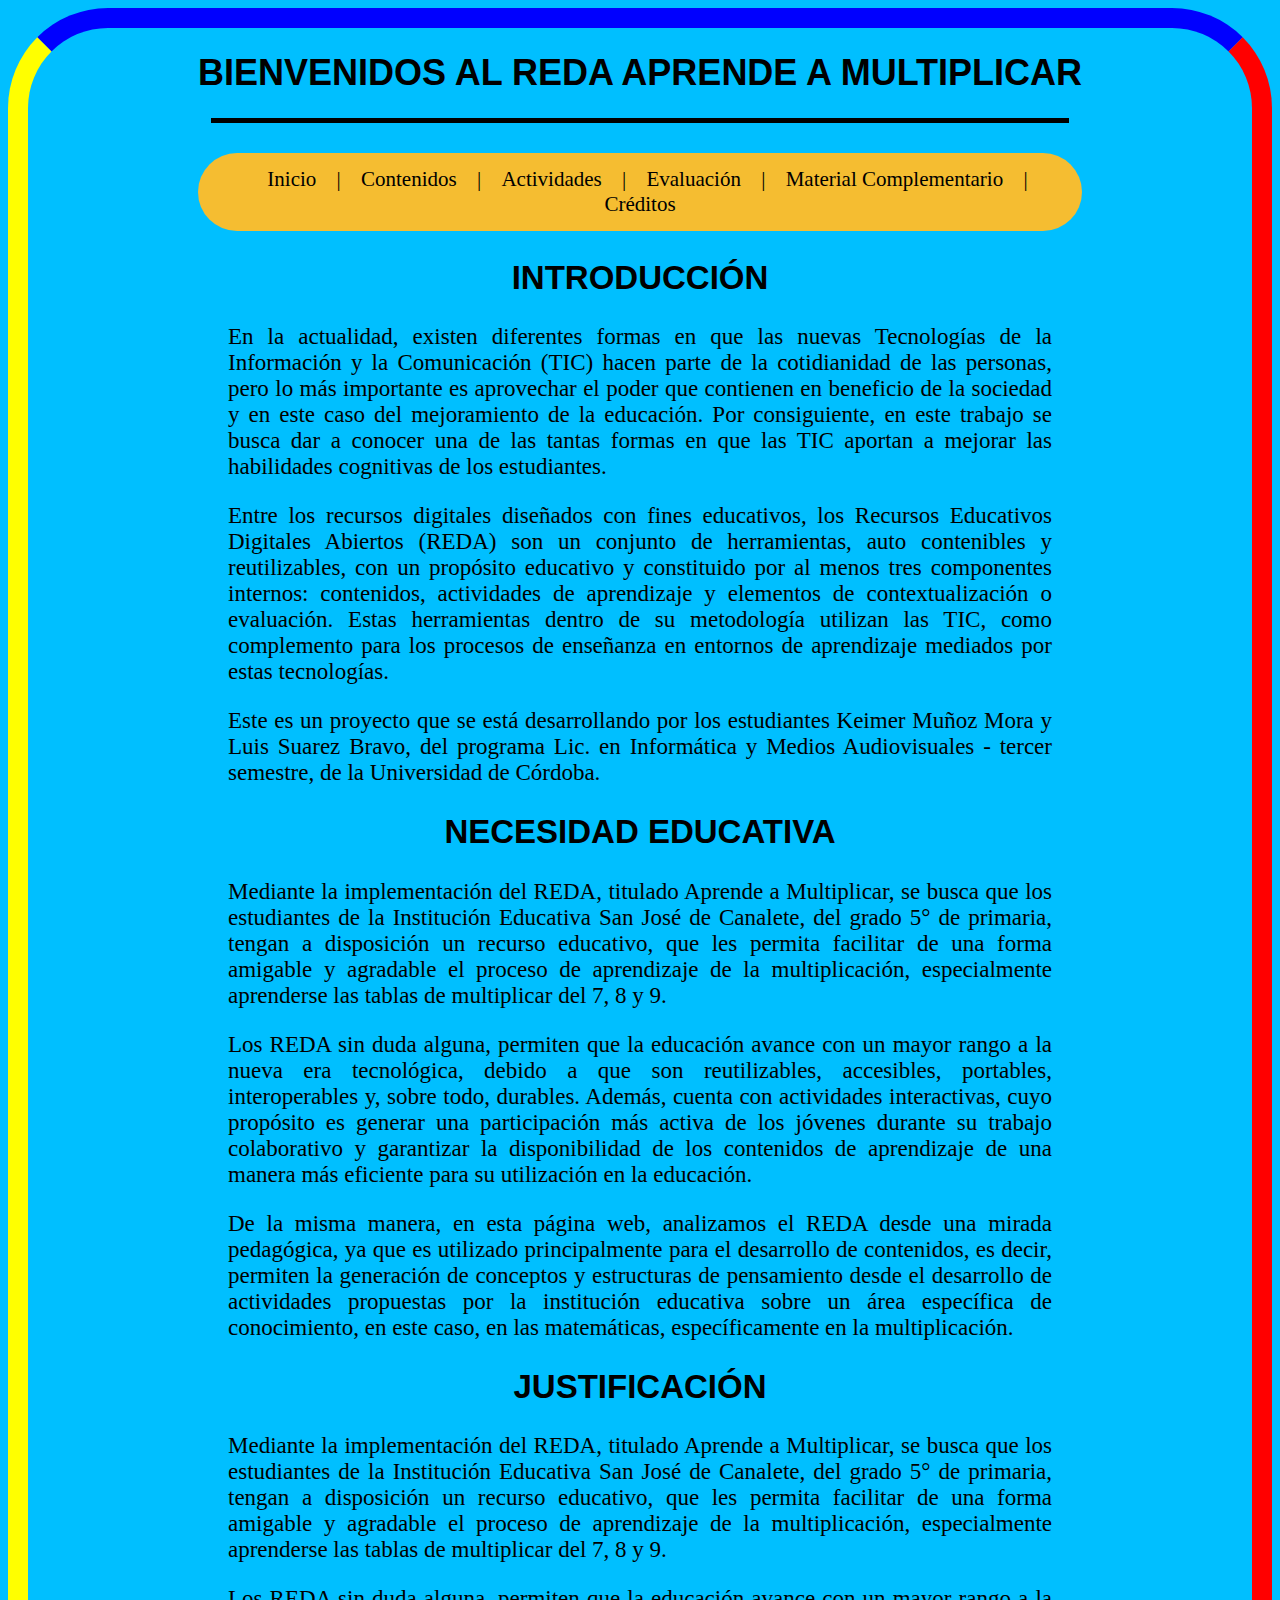
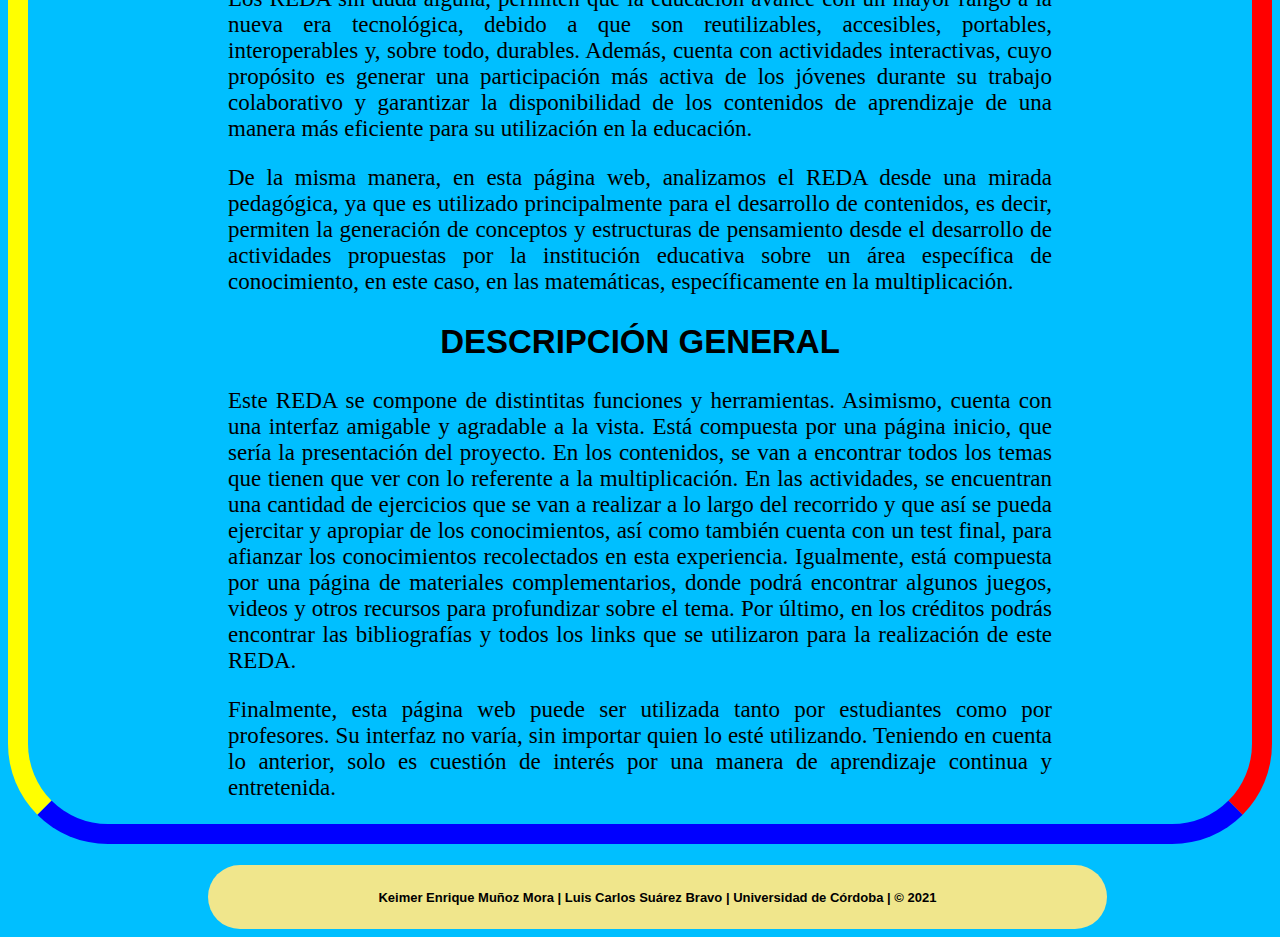
==== commit 89100931: "BORDE Y VIDEOS" ====
--- a/ovaHtml5/index.html
+++ b/ovaHtml5/index.html
@@ -9,6 +9,7 @@
 </head>
 
 <body>
+    <div id="solid">
      <center>
          <header> <h1>BIENVENIDOS AL REDA APRENDE A MULTIPLICAR</h1></header>  
          <hr noshade="noshade" color="black" width="70%" size="5">
@@ -41,7 +42,8 @@
         <center><h2>DESCRIPCIÓN GENERAL</h2></center>
         <p class="parrafo">Este REDA se compone de distintitas funciones y herramientas. Asimismo, cuenta con una interfaz amigable y agradable a la vista. Está compuesta por una página inicio, que sería la presentación del proyecto. En los contenidos, se van a encontrar todos los temas que tienen que ver con lo referente a la multiplicación. En las actividades, se encuentran una cantidad de ejercicios que se van a realizar a lo largo del recorrido y que así se pueda ejercitar y apropiar de los conocimientos, así como también cuenta con un test final, para afianzar los conocimientos recolectados en esta experiencia. Igualmente, está compuesta por una página de materiales complementarios, donde podrá encontrar algunos juegos, videos y otros recursos para profundizar sobre el tema. Por último, en los créditos podrás encontrar las bibliografías y todos los links que se utilizaron para la realización de este REDA.</p>
         <p class="parrafo">Finalmente, esta página web puede ser utilizada tanto por estudiantes como por profesores. Su interfaz no varía, sin importar quien lo esté utilizando. Teniendo en cuenta lo anterior, solo es cuestión de interés por una manera de aprendizaje continua y entretenida. </p>
-
+    </div>
+        <br>
         <footer> <center><p><h4>Keimer Enrique Muñoz Mora | Luis Carlos Suárez Bravo | Universidad de Córdoba | © 2021</h4></p></center></footer>
 </body>
 </html>--- a/ovaHtml5/CSS/estilo.css
+++ b/ovaHtml5/CSS/estilo.css
@@ -11,6 +11,7 @@
     padding: 14px;
     margin: initial;
     border-radius: 100px;
+    font-size: 21px;
   }
   nav > a {
     color: black;
@@ -27,7 +28,7 @@
 }
 .parrafo {
     text-align: justify;
-    font-size: 20px;
+    font-size: 23px;
     margin-left:  200px;
     margin-right: 200px;
 }
@@ -37,15 +38,50 @@
 }
 h2{
   font-family: Arial, Helvetica, sans-serif;
+  font-size: 33px;
 }
 footer {
   width: 70%;
   background-color: khaki;
-  padding: 15px;
+  padding: 7px;
   text-align: justify;
   font-size: 13px;
   font-family: Arial, Helvetica, sans-serif;
   margin-left: 200px;
   margin-right: 200px;
   border-radius: 100px;
-}+}
+table {
+  background-color: rgb(93, 174, 206);
+  text-align: center;
+  border-collapse: collapse;
+  width: 100px;
+}
+th, td {
+padding: 20px;
+border: solid 2px black;
+}
+thead {
+  background-color: rgb(212, 112, 112);
+  border-bottom: solid 5px black;
+  color: black;
+}
+tr:nth-child(even) {
+background-color: lightsalmon;
+}
+tr:hover td{
+  background-color: rgb(182, 176, 176);
+  color: white;
+}
+iframe{
+  border-radius: 20px;
+}
+#solid{
+  border-style: solid;
+  border-left-color: yellow;
+  border-right-color: red;
+  border-top-color: blue;
+  border-bottom-color: blue ;
+  border-width: 20px;
+  border-radius: 100px;
+}
